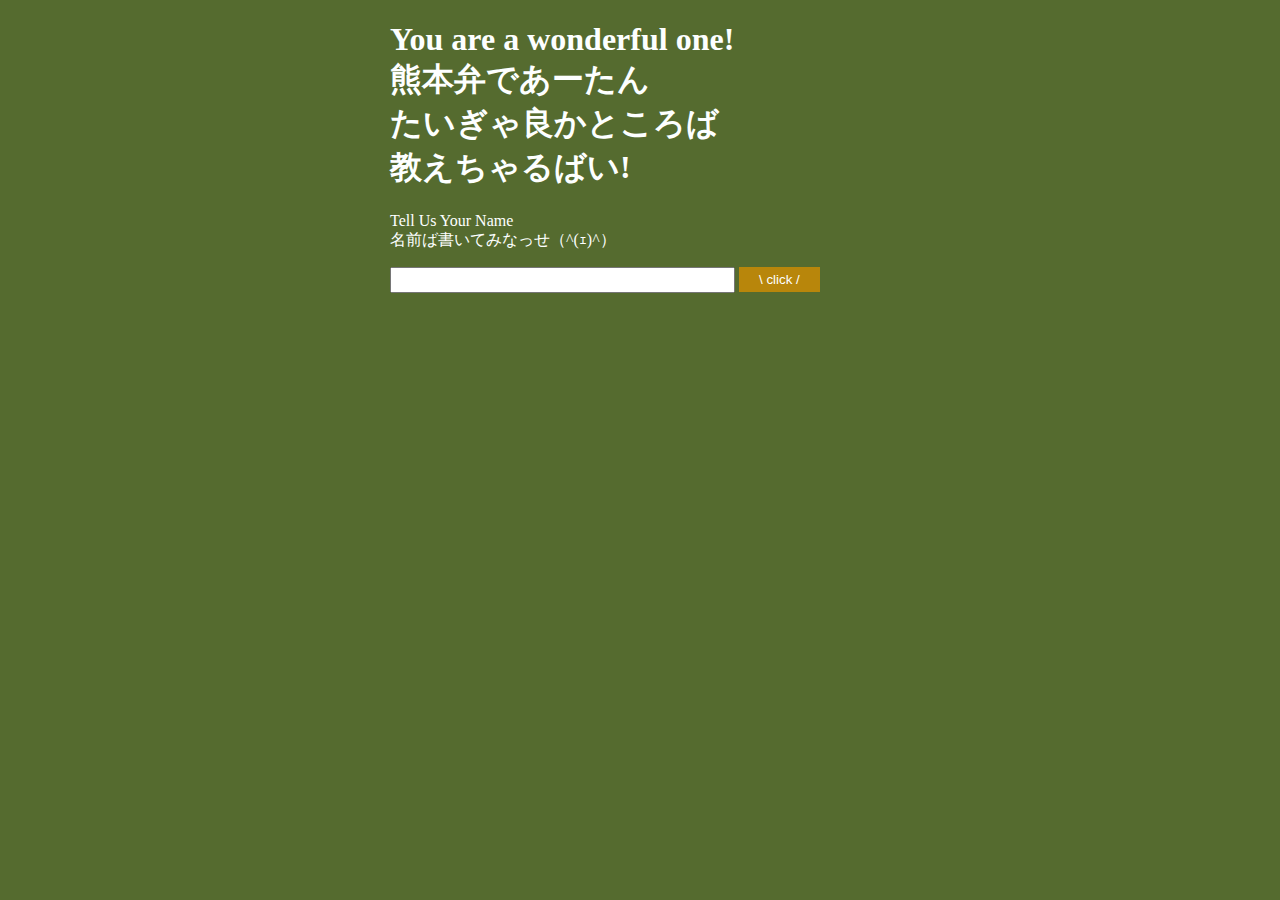
==== assessment.html @ 186784f7 "Add files via upload" ====
<!DOCTYPE html>
<html lang="ja">
  <head>
    <meta charset="UTF-8" />
    <link rel="stylesheet" href="assessment.css" />
    <title>You are a wonderful one!</title>
  </head>
  <body>
    <h1>You are a wonderful one! <br>
    	    熊本弁であーたん<br>たいぎゃ良かところば<br>教えちゃるばい!</h1>
    <p>Tell Us Your Name<br>
           名前ば書いてみなっせ（^(ｪ)^）</p>
    <input type="text" id="user-name" size="40" maxlength="20" />
    <button id="assessment">\ click /</button>
    <div id="result-area"></div>
    <div id="tweet-area" style="opacity: 0.3;"></div>
    <script src="assessment.js"></script>
  </body>
</html>
---- assessment.css ----
body {
  background-color: #556B2F;
  color: #fdffff;
  width: 500px;
  margin-right: auto;
  margin-left: auto;
}
button {
  padding: 5px 20px;
  background-color: #B8860B;
  color: #fdffff;
  border-color: #2e6da4;
  border-style: none;
}
input {
  height: 20px;
}
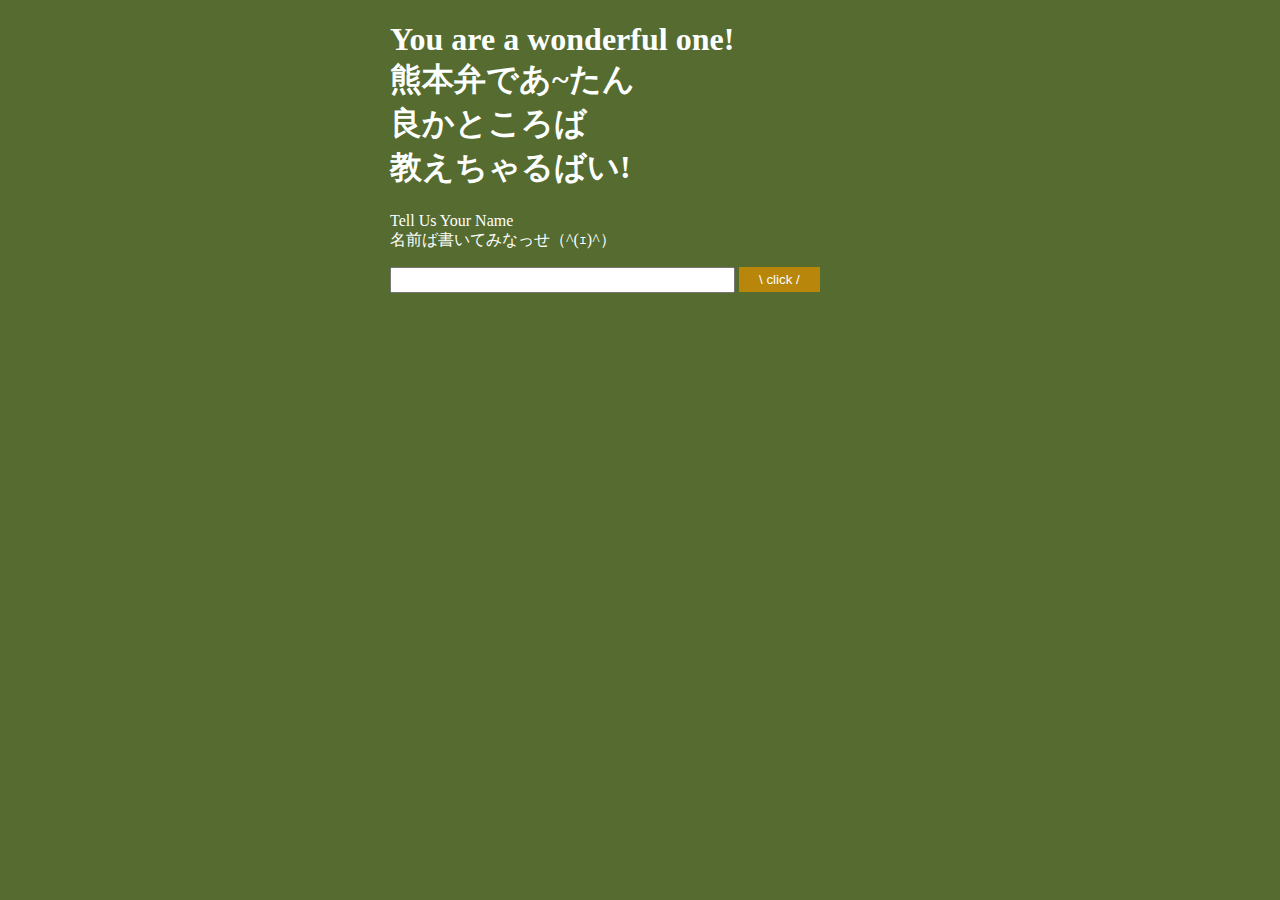
==== commit 8fafb97b: "Update assessment.html" ====
--- a/assessment.html
+++ b/assessment.html
@@ -7,7 +7,7 @@
   </head>
   <body>
     <h1>You are a wonderful one! <br>
-    	    熊本弁であーたん<br>たいぎゃ良かところば<br>教えちゃるばい!</h1>
+    	    熊本弁であ~たん<br>良かところば<br>教えちゃるばい!</h1>
     <p>Tell Us Your Name<br>
            名前ば書いてみなっせ（^(ｪ)^）</p>
     <input type="text" id="user-name" size="40" maxlength="20" />
@@ -16,4 +16,4 @@
     <div id="tweet-area" style="opacity: 0.3;"></div>
     <script src="assessment.js"></script>
   </body>
-</html>+</html>
